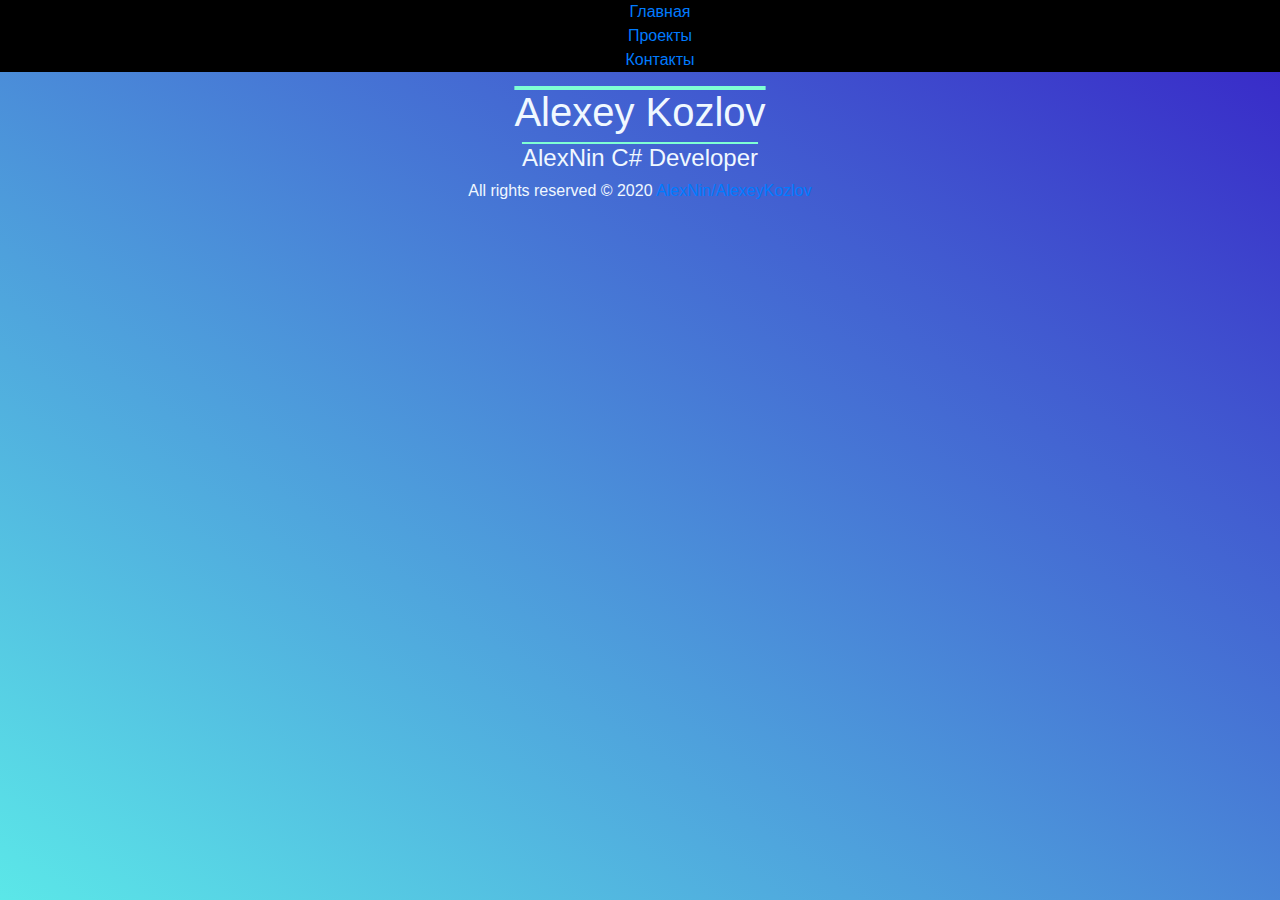
==== index.html @ cbb34393 "Add files via upload" ====
<!DOCTYPE html>
<html lang="en" class="headlink">
<title>Main page</title>
<link rel="stylesheet" href="Scripts/style.css">

<head>
    <UL id="a">
        <li><a href="#">Главная</a></li>
        <li><a href="#">Проекты</a></li>
        <li><a href="#">Контакты</a></li>
    </UL>
    <link rel="stylesheet" href="https://stackpath.bootstrapcdn.com/bootstrap/4.3.1/css/bootstrap.min.css" integrity="sha384-ggOyR0iXCbMQv3Xipma34MD+dH/1fQ784/j6cY/iJTQUOhcWr7x9JvoRxT2MZw1T" crossorigin="anonymous">
    <h1 class="head">Alexey Kozlov<br> <h4 class="head">AlexNin C# Developer</h4></h1> </head>

<body class="headlink">
    <script src="https://code.jquery.com/jquery-3.3.1.slim.min.js" integrity="sha384-q8i/X+965DzO0rT7abK41JStQIAqVgRVzpbzo5smXKp4YfRvH+8abtTE1Pi6jizo" crossorigin="anonymous"></script>
    <script src="https://cdnjs.cloudflare.com/ajax/libs/popper.js/1.14.7/umd/popper.min.js" integrity="sha384-UO2eT0CpHqdSJQ6hJty5KVphtPhzWj9WO1clHTMGa3JDZwrnQq4sF86dIHNDz0W1" crossorigin="anonymous"></script>
    <script src="https://stackpath.bootstrapcdn.com/bootstrap/4.3.1/js/bootstrap.min.js" integrity="sha384-JjSmVgyd0p3pXB1rRibZUAYoIIy6OrQ6VrjIEaFf/nJGzIxFDsf4x0xIM+B07jRM" crossorigin="anonymous"></script>
    <h6 class="copy">All rights reserved &copy; 2020 <a href="https://discord.gg/M4AeJPP">AlexNin/AlexeyKozlov</a></h6> </body>

</html>
---- Scripts/style.css ----
.head{
    text-align: center;
    text-decoration: overline;
    text-decoration-color: aquamarine;
    
}
.headhelp{
      font-size: 40px;
    border: 3px solid cyan;
    text-align: center;
    background-color: black;
}
#a li a:hover{
    color: coral;
    text-decoration: none;
}
#a li:hover:after{
    content: "<n";
}
#a li:hover:before{
    content: "n>";
}
#a li a:active{
    color: aquamarine;
}
#listProjects{
    list-style-type: none;
    align-items: center;
    text-align-last: center;
    font-size: 30px;
}
#listProjects li a:hover{
    color: fuchsia;
}
#a{
    list-style-type: none;
    align-items: center;
    background-color: black;
    text-align-last: center;
}
body{
    background-color: whitesmoke;
} 
.adress{
    color: darkgreen;
}
.police_head{
    color: black;
    background-color: black;
}
.headlink{
    background-image: linear-gradient(to top right, #5be7e8,
    #3724c7);
    background-attachment: fixed;
    color: aliceblue
        
}
.copy{
    text-align: center;
}
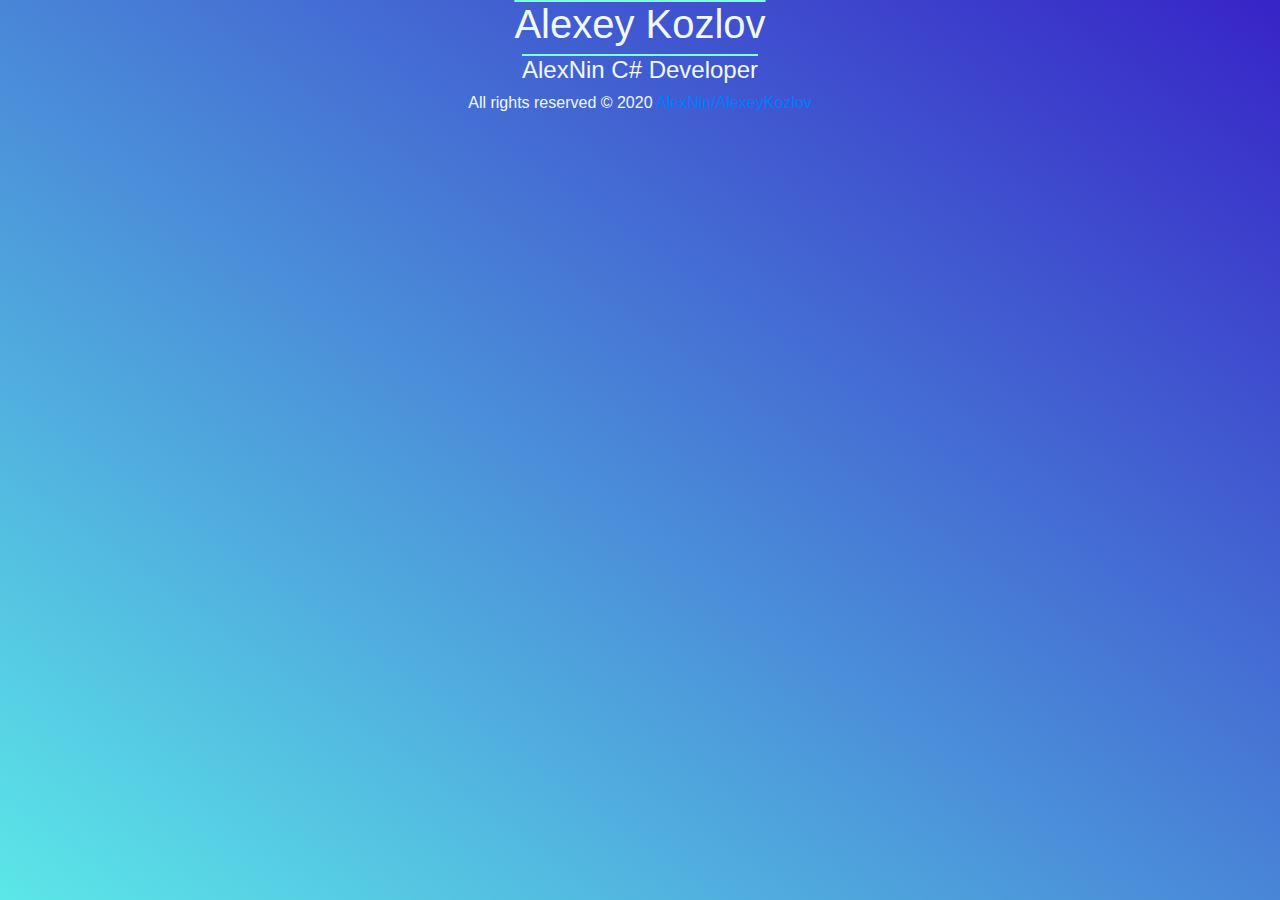
==== commit 241f1dfa: "Add files via upload" ====
--- a/index.html
+++ b/index.html
@@ -4,11 +4,6 @@
 <link rel="stylesheet" href="Scripts/style.css">
 
 <head>
-    <UL id="a">
-        <li><a href="#">Главная</a></li>
-        <li><a href="#">Проекты</a></li>
-        <li><a href="#">Контакты</a></li>
-    </UL>
     <link rel="stylesheet" href="https://stackpath.bootstrapcdn.com/bootstrap/4.3.1/css/bootstrap.min.css" integrity="sha384-ggOyR0iXCbMQv3Xipma34MD+dH/1fQ784/j6cY/iJTQUOhcWr7x9JvoRxT2MZw1T" crossorigin="anonymous">
     <h1 class="head">Alexey Kozlov<br> <h4 class="head">AlexNin C# Developer</h4></h1> </head>
 
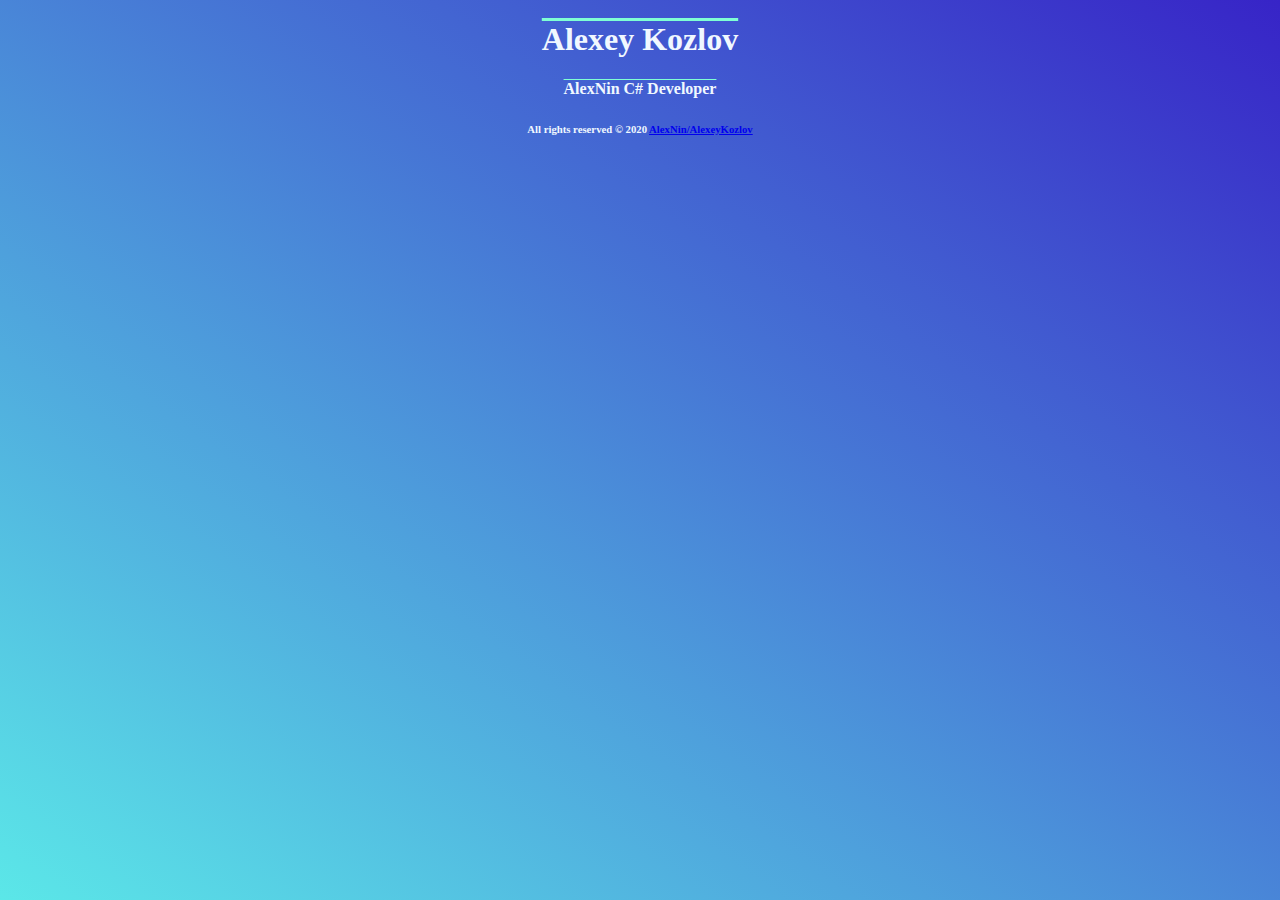
==== commit f44fdd2c: "Update index.html" ====
--- a/index.html
+++ b/index.html
@@ -4,13 +4,13 @@
 <link rel="stylesheet" href="Scripts/style.css">
 
 <head>
-    <link rel="stylesheet" href="https://stackpath.bootstrapcdn.com/bootstrap/4.3.1/css/bootstrap.min.css" integrity="sha384-ggOyR0iXCbMQv3Xipma34MD+dH/1fQ784/j6cY/iJTQUOhcWr7x9JvoRxT2MZw1T" crossorigin="anonymous">
+   
     <h1 class="head">Alexey Kozlov<br> <h4 class="head">AlexNin C# Developer</h4></h1> </head>
 
 <body class="headlink">
-    <script src="https://code.jquery.com/jquery-3.3.1.slim.min.js" integrity="sha384-q8i/X+965DzO0rT7abK41JStQIAqVgRVzpbzo5smXKp4YfRvH+8abtTE1Pi6jizo" crossorigin="anonymous"></script>
+     <script src="https://code.jquery.com/jquery-3.3.1.slim.min.js" integrity="sha384-q8i/X+965DzO0rT7abK41JStQIAqVgRVzpbzo5smXKp4YfRvH+8abtTE1Pi6jizo" crossorigin="anonymous"></script>
     <script src="https://cdnjs.cloudflare.com/ajax/libs/popper.js/1.14.7/umd/popper.min.js" integrity="sha384-UO2eT0CpHqdSJQ6hJty5KVphtPhzWj9WO1clHTMGa3JDZwrnQq4sF86dIHNDz0W1" crossorigin="anonymous"></script>
     <script src="https://stackpath.bootstrapcdn.com/bootstrap/4.3.1/js/bootstrap.min.js" integrity="sha384-JjSmVgyd0p3pXB1rRibZUAYoIIy6OrQ6VrjIEaFf/nJGzIxFDsf4x0xIM+B07jRM" crossorigin="anonymous"></script>
-    <h6 class="copy">All rights reserved &copy; 2020 <a href="https://discord.gg/M4AeJPP">AlexNin/AlexeyKozlov</a></h6> </body>
+    <h6 class="copy">All rights reserved &copy; 2020 <a href="https://vk.com/alexn1n">AlexNin/AlexeyKozlov</a></h6> </body>
 
-</html>+</html>
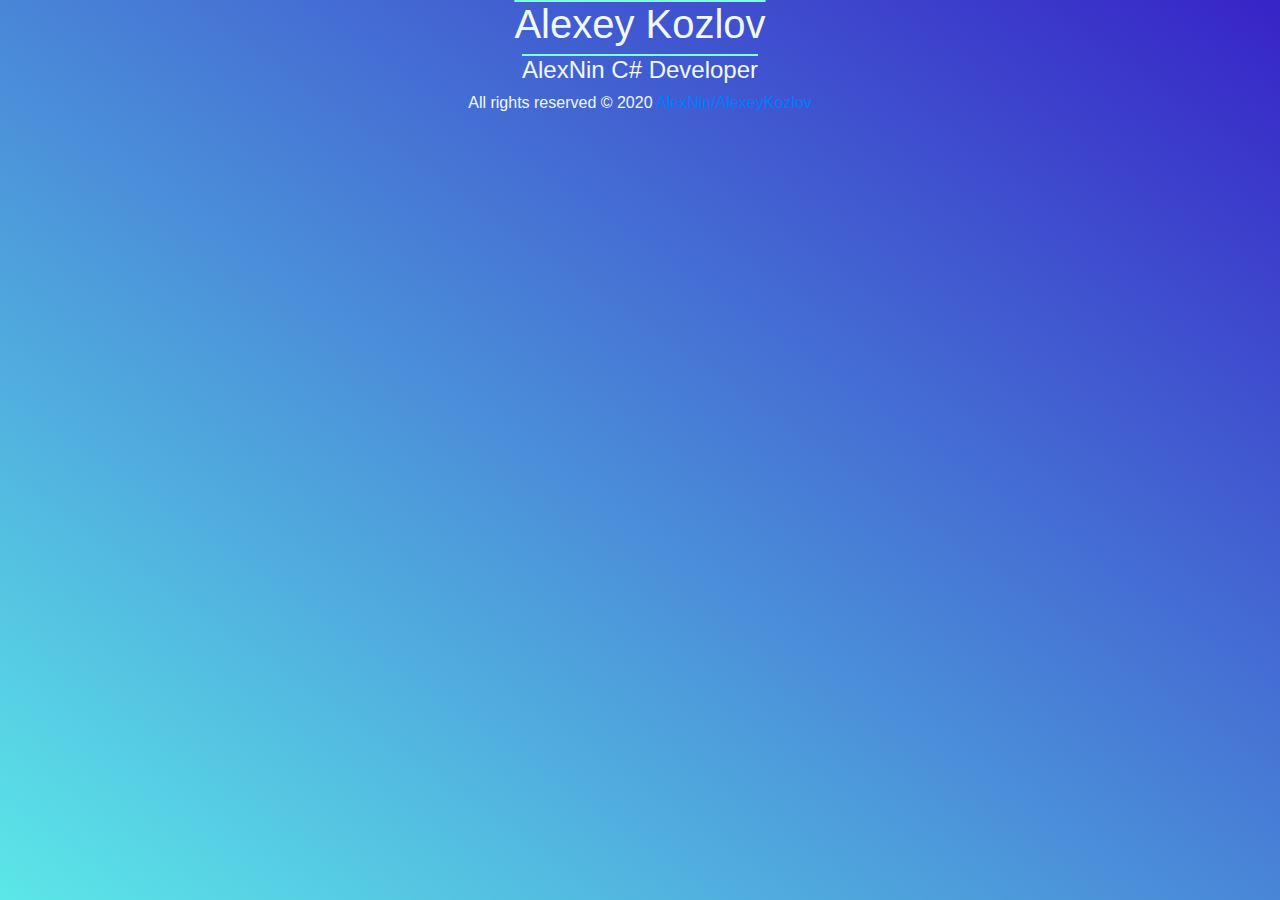
==== commit 0e5ab202: "Update index.html" ====
--- a/index.html
+++ b/index.html
@@ -4,11 +4,11 @@
 <link rel="stylesheet" href="Scripts/style.css">
 
 <head>
-   
+    <link rel="stylesheet" href="https://stackpath.bootstrapcdn.com/bootstrap/4.3.1/css/bootstrap.min.css" integrity="sha384-ggOyR0iXCbMQv3Xipma34MD+dH/1fQ784/j6cY/iJTQUOhcWr7x9JvoRxT2MZw1T" crossorigin="anonymous">
     <h1 class="head">Alexey Kozlov<br> <h4 class="head">AlexNin C# Developer</h4></h1> </head>
 
 <body class="headlink">
-     <script src="https://code.jquery.com/jquery-3.3.1.slim.min.js" integrity="sha384-q8i/X+965DzO0rT7abK41JStQIAqVgRVzpbzo5smXKp4YfRvH+8abtTE1Pi6jizo" crossorigin="anonymous"></script>
+    <script src="https://code.jquery.com/jquery-3.3.1.slim.min.js" integrity="sha384-q8i/X+965DzO0rT7abK41JStQIAqVgRVzpbzo5smXKp4YfRvH+8abtTE1Pi6jizo" crossorigin="anonymous"></script>
     <script src="https://cdnjs.cloudflare.com/ajax/libs/popper.js/1.14.7/umd/popper.min.js" integrity="sha384-UO2eT0CpHqdSJQ6hJty5KVphtPhzWj9WO1clHTMGa3JDZwrnQq4sF86dIHNDz0W1" crossorigin="anonymous"></script>
     <script src="https://stackpath.bootstrapcdn.com/bootstrap/4.3.1/js/bootstrap.min.js" integrity="sha384-JjSmVgyd0p3pXB1rRibZUAYoIIy6OrQ6VrjIEaFf/nJGzIxFDsf4x0xIM+B07jRM" crossorigin="anonymous"></script>
     <h6 class="copy">All rights reserved &copy; 2020 <a href="https://vk.com/alexn1n">AlexNin/AlexeyKozlov</a></h6> </body>
